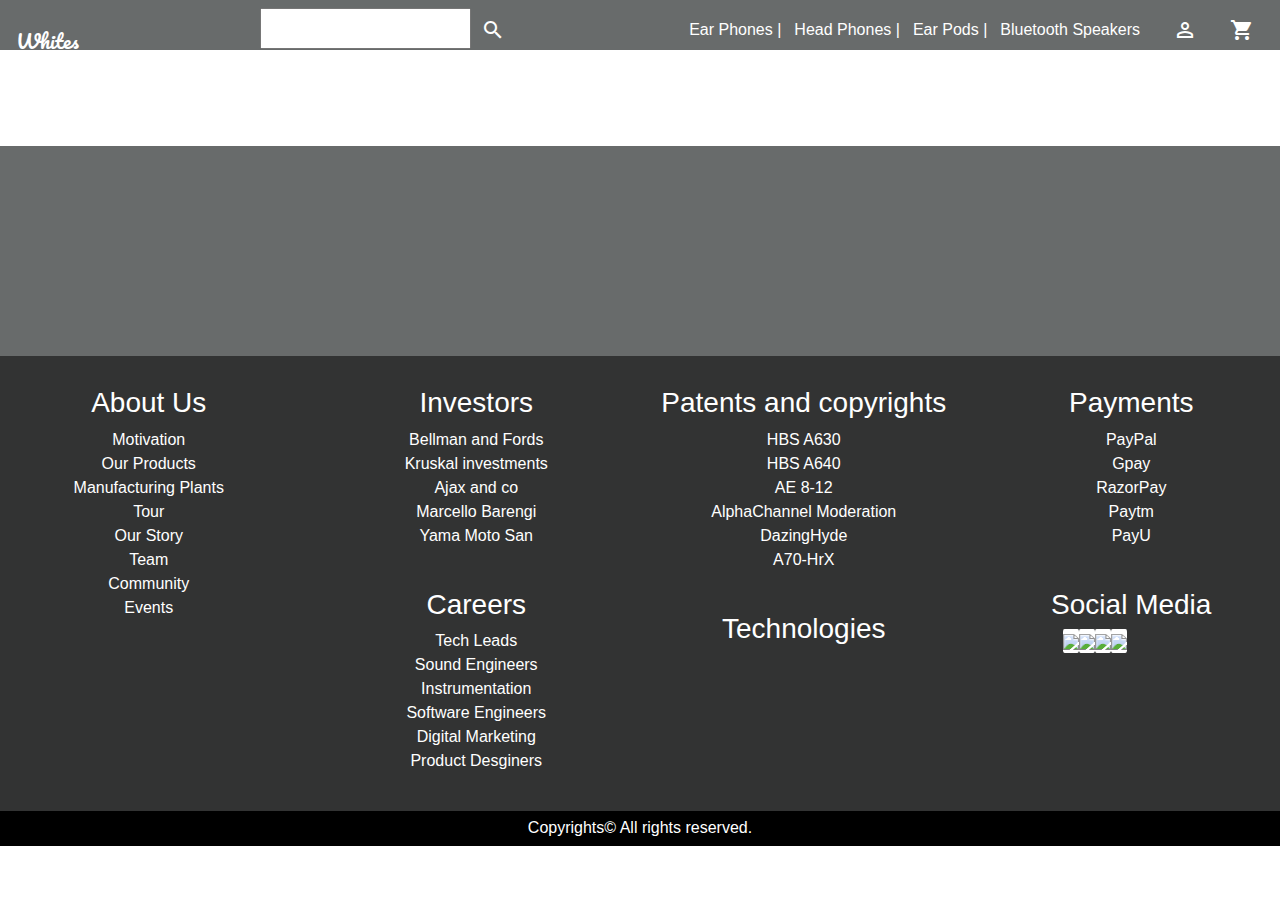
==== index.html @ 7163a91e "first" ====
<!DOCTYPE html>
<html>
<head>
	<title>Whites</title>
	<meta charset="utf-8">
    <meta name="viewport" content="width=device-width, initial-scale=1">
	<link rel="stylesheet" href="css/bootstrap.css">
	<link rel="stylesheet" href="css/style.css">
	<script src="js/jquery-3.5.0.min.js"></script>
	<script src="js/bootstrap.js"></script>
	  <link href="https://fonts.googleapis.com/icon?family=Material+Icons" rel="stylesheet">
	  <link href="https://fonts.googleapis.com/css2?family=Pacifico&display=swap" rel="stylesheet">
</head>
<body>
	<!-- Nav bar -->
	<div class="navbar">
		<div class="logo">
			<a href="index.html">Whites</a>
		</div>
		<div class="search">
			<input type="text">
			<div><i class="large material-icons">search</i></div>
		</div>
		<div class="menu">
			<ul class="menu-ul">
				<li class="menu-ul-li"><a href="earphones.html">Ear Phones |</a></li>
				<li class="menu-ul-li"><a href="headphones.html">Head Phones |</a></li>
				<li class="menu-ul-li"><a href="earpods.html">Ear Pods |</a></li>
				<li class="menu-ul-li"><a href="bluetoothspeakers.html">Bluetooth Speakers</a></li>
				<li class="menu-ul-li"><a href="#">
					<div class="account">
					<i class="large material-icons">perm_identity</i>					</div>			
				</a></li>
				<li class="menu-ul-li"><a href="cart.html">
					<div class="cart">
					<i class="large material-icons">shopping_cart</i>
					</div>			
				</a></li>
			</ul>
		</div>
	</div>
	<br><br>
	<!-- Body content -->
	<div class="body-content">
		
	</div>
	<br><br>
	<!-- footer -->
	<div class="footer-container">
		<!-- footer head-->
		<div class="footer-head">
				
		</div>
		<!-- footer sitemap -->
		<div class="footer-sitemap">
			<div class="row">
				<div class="col col-md-3">
					<h3>About Us</h3>
					<ul>
						<li><a href="#">Motivation</a></li>
						<li><a href="#">Our Products</a></li>
						<li><a href="#">Manufacturing Plants</a></li>
						<li><a href="#">Tour</a></li>
						<li><a href="#">Our Story</a></li>
						<li><a href="#">Team</a></li>
						<li><a href="#">Community</a></li>
						<li><a href="#">Events</a></li>
					</ul>
				</div>
				<div class="col col-md-3">
					<h3>Investors</h3>
					<ul>
						<li><a href="#">Bellman and Fords</a></li>
						<li><a href="#">Kruskal investments</a></li>
						<li><a href="#">Ajax and co</a></li>
						<li><a href="#">Marcello Barengi</a></li>
						<li><a href="#">Yama Moto San</a></li>
					</ul>
					<br>
					<h3>Careers</h3>
					<ul>
						<li><a href="#">Tech Leads</a></li>
						<li><a href="#">Sound Engineers</a></li>
						<li><a href="#">Instrumentation</a></li>
						<li><a href="#">Software Engineers</a></li>
						<li><a href="#">Digital Marketing</a></li>
						<li><a href="#">Product Desginers</a></li>
					</ul>
				</div>
				<div class="col col-md-3">
					<h3>Patents and copyrights</h3>
					<ul>
						<li><a href="#">HBS A630</a></li>
						<li><a href="#">HBS A640</a></li>
						<li><a href="#">AE 8-12</a></li>
						<li><a href="#">AlphaChannel Moderation</a></li>
						<li><a href="#">DazingHyde</a></li>
						<li><a href="#">A70-HrX</a></li>
					</ul>
					<br>
					<h3>Technologies</h3>
					<ul>
						<li><a href="#"></a></li>
						<li><a href="#"></a></li>
						<li><a href="#"></a></li>
					</ul>
				</div>
				<div class="col col-md-3">
					<h3>Payments</h3>
					<ul>
						<li><a href="#">PayPal</a></li>
						<li><a href="#">Gpay</a></li>
						<li><a href="#">RazorPay</a></li>
						<li><a href="#">Paytm</a></li>
						<li><a href="#">PayU</a></li>
					</ul>
					<br>
					<h3>Social Media</h3>
					<ul class="social">
						<li><a href="#"><img src="https://img.icons8.com/ios-filled/50/000000/facebook-new.png"/></a></li>
						<li><a href="#"><img src="https://img.icons8.com/ios-filled/50/000000/instagram-new.png"/></a></li>
						<li><a href="#"><img src="https://img.icons8.com/ios-filled/50/000000/linkedin.png"/></a></li>
						<li><a href="#"><img src="https://img.icons8.com/ios-filled/50/000000/youtube-play.png"/></a></li>
					</ul>
				</div>
			</div>
		</div>
		<!-- footer copyrights -->
		<div class="footer-foot">
			Copyrights<span>&copy;</span> All rights reserved.
		</div>
	</div>	
</body>
</html>
---- css/style.css ----
*{
	padding:0px;
	margin:0px;
}

body{
	background-color:#fff;
}

.navbar{
	height:50px;
	background-color:#686b6b;
	display:flex;
	position:sticky;
	z-index: 2;
}

.logo{
	color:white;
	font-family: 'Pacifico', cursive;
	font-size: 20px;
	left:0;top:0;
}

.logo a{
	text-decoration: none;
	color:white;
}

.logo:hover{
	text-decoration: underline;
	transform: scale(1.2);
}

.logo a:hover{
	color:black;
}

.menu-ul{
	display:flex;
}

.menu-ul-li{
	list-style: none;
	padding:3px; 
	padding-right:10px;
}

.menu-ul-li:hover{
	transform: scale(1.2);
}

.menu-ul-li a{
	text-decoration:none;
	color:white;
}

.menu-ul-li a:hover{
	color:yellow;
}

.cart,.search,.account i{
	color:white;
}

.cart i:hover{
	color:black;
	transform: scale(1.3);
}

.search i:hover{
	color:black;
	transform: scale(1.3);
}

.account i:hover{
	color:black;
	transform: scale(1.3);
}

.account,.cart{
	padding-left:20px;
}

.search{
	display:flex;
	padding-bottom:25px;
}

.search i{
	padding-top:10px;
	padding-left:10px;
}

.footer-container{
	height:700px;
	color:white;
}

.footer-head{
	height:30%;
	background:#686b6b;
}

.footer-sitemap{
	height:65%;
	background:#323333;
}

.footer-foot{
	height:5%;
	background-color:#000;
	text-align: center;
	padding:5px;
}

.footer-sitemap .row{
	text-align:center;
	padding-top:30px;
}

.footer-sitemap ul{
	list-style: none;
	text-align: center;
}

.footer-sitemap a{
	text-decoration: none;
	color:white;
}

.footer-sitemap a:hover{
	color:black;
	font-size: 30px;
}

.footer-sitemap .social{
	display:flex;
	transform: translateX(80px);
}

.footer-sitemap .social li{
	border-radius:10%;
	background-color:white; 
}

.footer-sitemap .social li:hover{
	transform: scale(1.2);
}

.footer-foot:hover{
	color:#686b6b;
	transform:scale(1.2);
}


.body-content .flag{
	background-color:yellow;
	height:40px;
	width:100%;
	padding:5px;
	padding-left:20px;
	font-size: 20px;
	font-family:'Pacifico', cursive;
	border-top-left-radius: 20px
}

.body-content #row1 {
	background-color: #686b6b;
	border-top-left-radius: 20px
}

.body-content .row .col{
	display:block;
}

.body-content .row .col .individual{
	background-color: white;
	margin:10px;
	border-top-left-radius: 20px;
	border-top-right-radius: 20px;
	margin-bottom:20px;
}

#img1{
	background-image: url("D:/my projects/E commerce/images/ear phone/1.jpg");
}

#img2{
	background-image: url("D:/my projects/E commerce/images/ear phone/2.jpg");
}

#img3{
	background-image: url("D:/my projects/E commerce/images/ear phone/3.jpg");
}

#img4{
	background-image: url("D:/my projects/E commerce/images/ear phone/4.jpg");
}

.body-content .row .col .individual .img{
	height:200px; 
	background-size: 200px 200px;
	background-repeat: no-repeat;
	margin:20px;
}

.body-content .row .col .individual .info{
	background-color: black;
	padding:10px;
	color:white;
}

.cost{
	font-family:'Pacifico', cursive;
	font-size:40px;
	color:yellow;
}

#cart:hover{
	transform: scale(1.2);
}

.body-content .row .col .individual .info .prod-name a{
	text-decoration: none;
}

.body-content .row .col .individual .info .prod-name a:hover{
	
	font-size: 25px;
}

.body-content .row .col .individual .info .prod-info{
	font-size: 10px
}

.body-content .row .col .individual .info .prod-rating{
	display: flex;
	padding:10px 0 10px 0;
}

.body-content .row .col .individual .info .prod-rating .star{
	background: url("https://img.icons8.com/emoji/48/000000/star-emoji.png");
	background-repeat: no-repeat;
	background-size: 20px 20px;
	height:20px;
	width:20px;
}

.body-content .row .col .individual .info .prod-rating .star:hover{
	transform: scale(2);
}
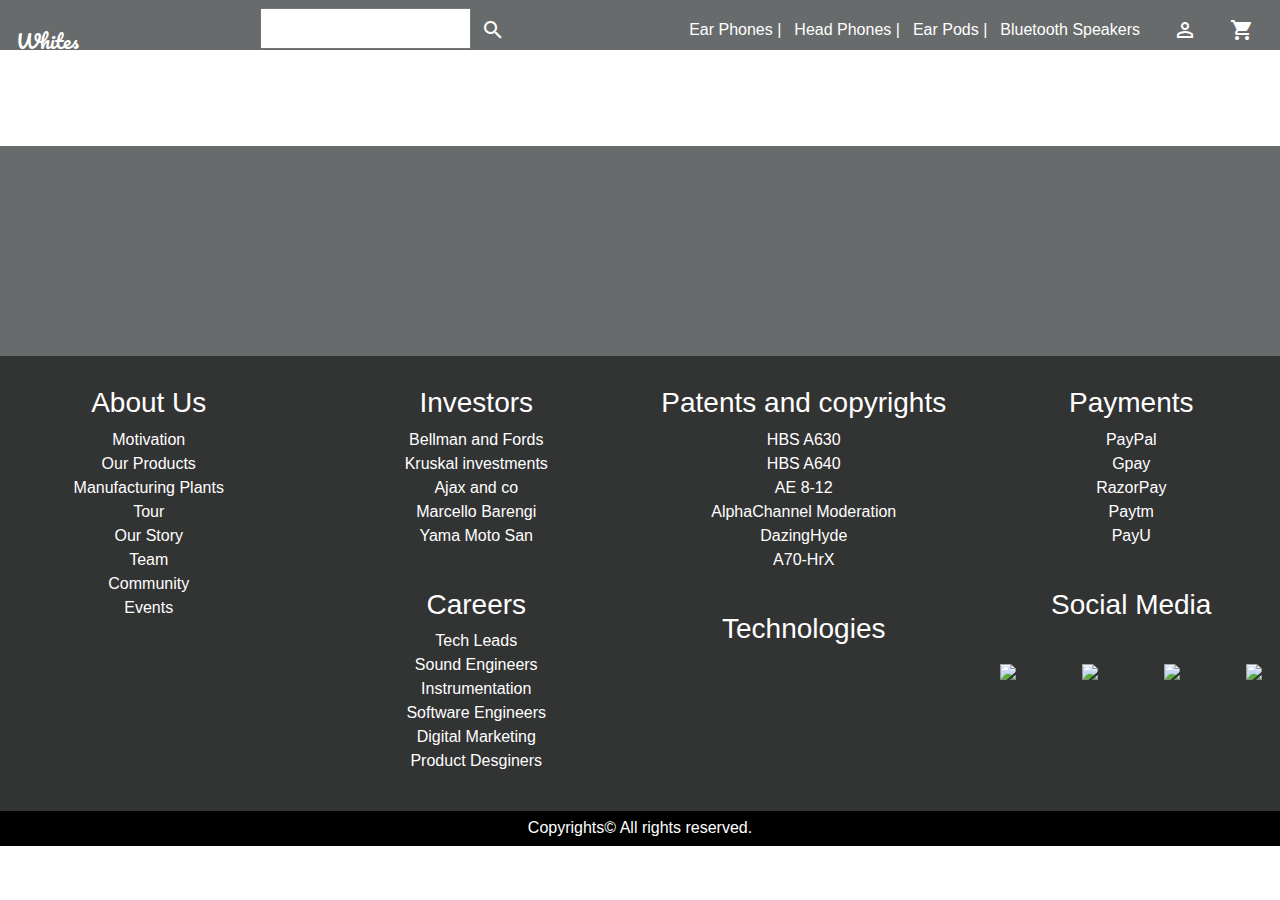
==== commit a56bfa83: "there is still a bug in headphone page" ====
--- a/index.html
+++ b/index.html
@@ -116,12 +116,12 @@
 					</ul>
 					<br>
 					<h3>Social Media</h3>
-					<ul class="social">
-						<li><a href="#"><img src="https://img.icons8.com/ios-filled/50/000000/facebook-new.png"/></a></li>
-						<li><a href="#"><img src="https://img.icons8.com/ios-filled/50/000000/instagram-new.png"/></a></li>
-						<li><a href="#"><img src="https://img.icons8.com/ios-filled/50/000000/linkedin.png"/></a></li>
-						<li><a href="#"><img src="https://img.icons8.com/ios-filled/50/000000/youtube-play.png"/></a></li>
-					</ul>
+					<div class="row">
+						<div class="col col-sm-3 social-icon"><a href="#"><img src="https://img.icons8.com/ios-filled/50/000000/facebook-new.png"/></a></div>
+						<div class="col col-sm-3 social-icon"><a href="#"><img src="https://img.icons8.com/ios-filled/50/000000/instagram-new.png"/></a></div>
+						<div class="col col-sm-3 social-icon"><a href="#"><img src="https://img.icons8.com/ios-filled/50/000000/linkedin.png"/></a></div>
+						<div class="col col-sm-3 social-icon"><a href="#"><img src="https://img.icons8.com/ios-filled/50/000000/youtube-play.png"/></a></div>
+					</div>
 				</div>
 			</div>
 		</div>
--- a/css/style.css
+++ b/css/style.css
@@ -56,7 +56,7 @@
 }
 
 .menu-ul-li a:hover{
-	color:yellow;
+	color:black;
 }
 
 .cart,.search,.account i{
@@ -134,25 +134,14 @@
 	font-size: 30px;
 }
 
-.footer-sitemap .social{
-	display:flex;
-	transform: translateX(80px);
-}
-
-.footer-sitemap .social li{
-	border-radius:10%;
-	background-color:white; 
-}
-
-.footer-sitemap .social li:hover{
-	transform: scale(1.2);
+.footer-sitemap .social-icon img:hover{
+	transform: scale(1.5);
 }
 
 .footer-foot:hover{
 	color:#686b6b;
 	transform:scale(1.2);
 }
-
 
 .body-content .flag{
 	background-color:yellow;
@@ -182,20 +171,100 @@
 	margin-bottom:20px;
 }
 
-#img1{
+#img1-earphone{
 	background-image: url("D:/my projects/E commerce/images/ear phone/1.jpg");
 }
 
-#img2{
+#img2-earphone{
 	background-image: url("D:/my projects/E commerce/images/ear phone/2.jpg");
 }
 
-#img3{
+#img3-earphone{
 	background-image: url("D:/my projects/E commerce/images/ear phone/3.jpg");
 }
 
-#img4{
+#img4-earphone{
 	background-image: url("D:/my projects/E commerce/images/ear phone/4.jpg");
+}
+
+#img5-earphone{
+	background-image: url("D:/my projects/E commerce/images/ear phone/5.jpg");
+}
+
+#img6-earphone{
+	background-image: url("D:/my projects/E commerce/images/ear phone/6.jpg");
+}
+
+#img7-earphone{
+	background-image: url("D:/my projects/E commerce/images/ear phone/7.jpg");
+}
+
+#img8-earphone{
+	background-image: url("D:/my projects/E commerce/images/ear phone/8.jpg");
+}
+
+#img9-earphone{
+	background-image: url("D:/my projects/E commerce/images/ear phone/9.jpg");
+}
+
+#img10-earphone{
+	background-image: url("D:/my projects/E commerce/images/ear phone/10.jpg");
+}
+
+#img11-earphone{
+	background-image: url("D:/my projects/E commerce/images/ear phone/11.jpg");
+}
+
+#img12-earphone{
+	background-image: url("D:/my projects/E commerce/images/ear phone/12.jpg");
+}
+
+#img1-headphone{
+	background-image: url("D:/my projects/E commerce/images/head phone/1.jpg");
+}
+
+#img2-headphone{
+	background-image: url("D:/my projects/E commerce/images/head phone/2.jpg");
+}
+
+#img3-headphone{
+	background-image: url("D:/my projects/E commerce/images/head phone/3.jpg");
+}
+
+#img4-headphone{
+	background-image: url("D:/my projects/E commerce/images/head phone/4.jpg");
+}
+
+#img5-headphone{
+	background-image: url("D:/my projects/E commerce/images/head phone/5.jpg");
+}
+
+#img6-headphone{
+	background-image: url("D:/my projects/E commerce/images/head phone/6.jpg");
+}
+
+#img7-headphone{
+	background-image: url("D:/my projects/E commerce/images/head phone/7.jpg");
+}
+
+#img8-headphone{
+	background-image: url("D:/my projects/E commerce/images/head phone/8.jpg");
+}
+
+#img9-headphone{
+	background-image: url("D:/my projects/E commerce/images/head phone/9.jpg");
+}
+
+#img10-headphone{
+	background-image: url("D:/my projects/E commerce/images/head phone/10.jpg");
+}
+
+#img11-headphone{
+	background-image: url("D:/my projects/E commerce/images/head phone/11.jpg");
+}
+
+#img12-headphone{
+	background-image: url("D:/my projects/E commerce/images/head phone/12.jpg");
 }
 
 .body-content .row .col .individual .img{
@@ -251,26 +320,36 @@
 	transform: scale(2);
 }
 
-
-
-
-
-
-
-
-
-
-
-
-
-
-
-
-
-
-
-
-
-
-
-
+.banner{
+	height:100px;
+}
+
+#b1{
+	background-color:pink; 
+}
+
+#b2{
+	background-color:#4bdafa;
+}
+
+
+
+
+
+
+
+
+
+
+
+
+
+
+
+
+
+
+
+
+
+
